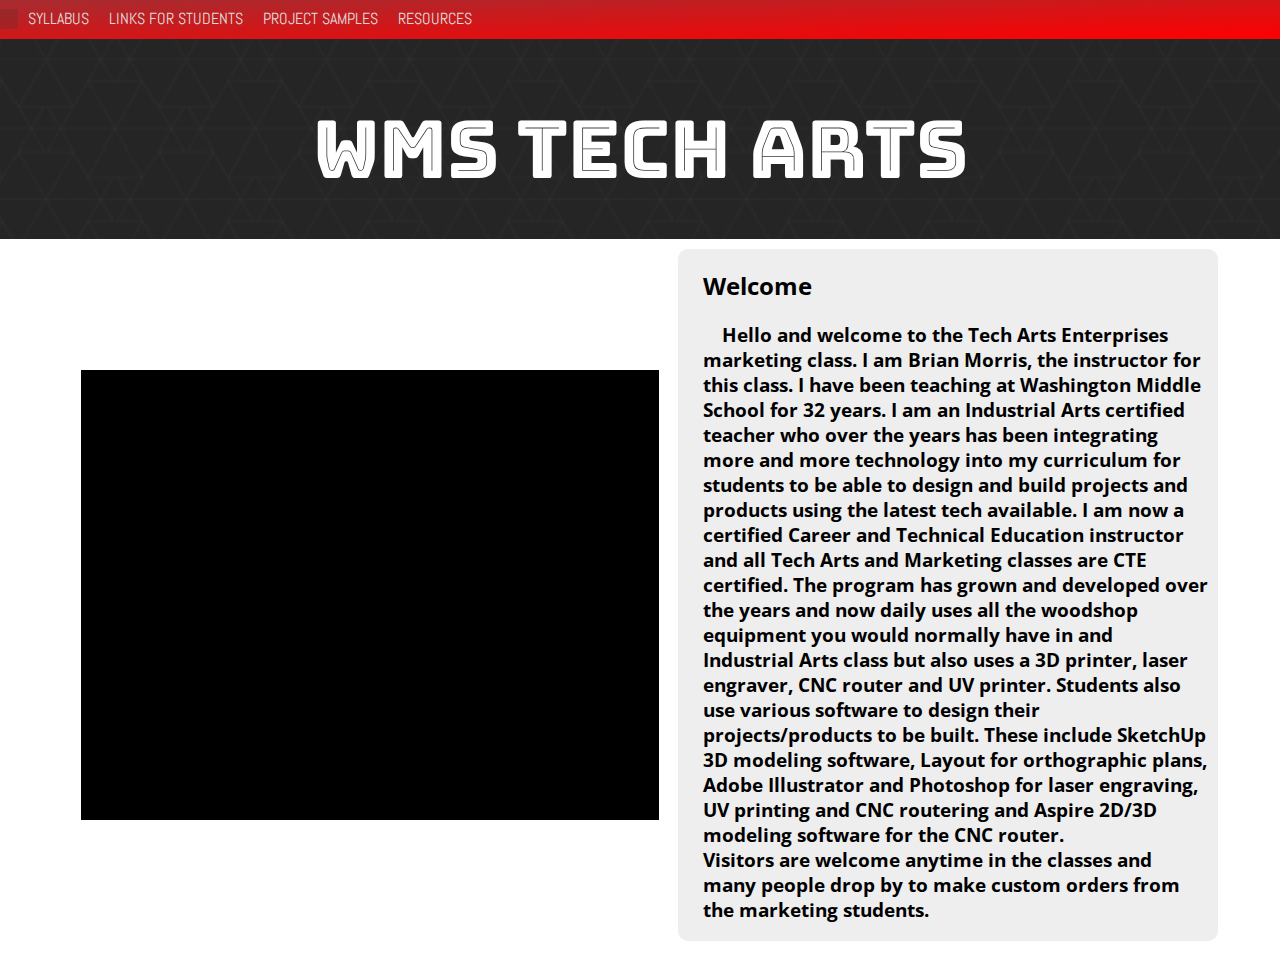
==== TechArts/index.html @ 14052b85 "shared scripts" ====
<!DOCTYPE html>
<html lang="en"> 
  <head>
    <title>WMS Tech Arts</title>
    <!-- Favicon -->
    <link rel="icon" type="image/png" sizes="32x32" href="../favicon/favicon-32x32.png">
    <link rel="icon" type="image/png" sizes="16x16" href="../favicon/favicon-16x16.png">
    <!-- Font Awesome -->
    <link rel="stylesheet" href="https://use.fontawesome.com/releases/v5.0.13/css/all.css" integrity="sha384-DNOHZ68U8hZfKXOrtjWvjxusGo9WQnrNx2sqG0tfsghAvtVlRW3tvkXWZh58N9jp" crossorigin="anonymous">
    <link rel="stylesheet" href="index.css" type="text/css" />
    <script src="../index.js"></script>
    <script src="../slideshow.js"></script>
  </head>
  <body>
    <a href="#content" class="skip">Skip to content</a>
    <ul id="nav">
      <li id="hamburger">
        <p><span tabindex=0 aria-label="See all menu items" title="Expand menu" class="fas fa-bars fa-lg"></span></p>
      </li>
      <li class="active">
        <p><a href="index.html"><span class="fas fa-home"></span></a></p>
      </li>
      <li>
        <p><a href="TechArtsSyllabus.pdf" target="_blank">SYLLABUS</a></p>
      </li>
      <li>
        <p><a href="https://docs.google.com/document/d/1LvMwBB8vNUpTsmdEP2wB8dxA2fWJERyTOQe1TPWG0dw/edit?ts=5b8dfec1" target="_blank">LINKS FOR STUDENTS</a></p>
      </li>
      <li>
        <p><a href="#">PROJECT SAMPLES <span class="fas fa-caret-down"></span></a></p>
        <ul class="dropdown">
          <li><a href="3Dprojects.html">3D Printer</a></li>
          <li><a href="laserprojects.html">Laser Engraver</a></li>
          <li><a href="cncprojects.html">CNC Router</a></li>
          <li><a href="uvprojects.html">UV Printer</a></li>
          <li><a href="woodprojects.html">Wood Tech</a></li>
        </ul>
      </li>
      <li>
        <p tabindex=0>RESOURCES <span class="fas fa-caret-down"></span></p>
        <ul class="dropdown">
          <li><a href="laser-materials.html">Laser Material Settings</a></li>
        </ul>
      </li>
    </ul>
    <h1 id="title">WMS TECH ARTS</h1>
    <main id="content">
      <div id="intro">
        <ul id="slides">
          <li><span id="l-arrow" tabindex=0 class="fas fa-angle-left fa-3x" aria-label="Previous slide" title="Previous"></span></li>
          <li><span id="r-arrow" tabindex=0 class="fas fa-angle-right fa-3x" aria-label="Next slide" title="Next"></span></li>
          <li><div><span id="play-pause" tabindex=0 class="fas fa-play fa-lg" aria-label="Pause or play slideshow" title="Play/Pause"></span></div></li>
        </ul>
        <div id="intro-text">
          <h2>Welcome</h2>
          <h3>&emsp;Hello and welcome to the Tech Arts Enterprises marketing class.  I am Brian Morris, the instructor for this class.  I have been teaching at Washington Middle School for 32 years.  I am an Industrial Arts certified teacher who over the years has been integrating more and more technology into my curriculum for students to be able to design and build projects and products using the latest tech available.  I am now a certified Career and Technical Education instructor and all Tech Arts and Marketing classes are CTE certified. The program has grown and developed over the years and now daily uses all the woodshop equipment you would normally have in and Industrial Arts class but also uses a 3D printer, laser engraver, CNC router and UV printer.  Students also use various  software to design their projects/products to be built.  These include SketchUp 3D modeling software, Layout for orthographic plans, Adobe Illustrator and Photoshop for laser engraving, UV printing and CNC routering and Aspire 2D/3D modeling software for the CNC router.<br />Visitors are welcome anytime in the classes and many people drop by to make custom orders from the marketing students.
</h3>
        </div>
      </div>
    </main>
  </body>
  <!-- Site Provided by son of Brian Morris, Kiel Morris :D -->
</html>
---- TechArts/index.css ----
@import url('https://fonts.googleapis.com/css?family=Abel|Bungee+Hairline|Bungee+Inline|Open+Sans');

body {
  font-family: 'Open Sans';
  background-image: url("../imgs/dark_geometric_@2X.png");
  
  background-attachment: fixed;
}

main {
  margin: -20px; /* hacky */
  padding: 10px;
  background-color: white;
}

h1 {
  text-align: center;
}

.skip {
    position: absolute;
    top: -1000px;
    left: -1000px;
    height: 1px;
    width: 1px;
    padding: 4px;
    background-color: black;
    color: white;
    border-bottom-right-radius: 2px;
    text-align: left;
    overflow: hidden;
}

a.skip:active, 
a.skip:focus, 
a.skip:hover {
    left: 0; 
    top: 0;
    width: auto; 
    height: auto; 
    overflow: visible; 
}

a.skip:focus, #nav a:focus {
  /* background-color: black; */
}

#nav {
  background: linear-gradient(to bottom right, #A32D32, red);
  /*background-color: #555;*/
  color: #ddd;
  margin: -10px;
  
  display: flex;
  justify-content: flex-start;
  align-items: center;
  font-family: Abel;
  margin-bottom: 0px;
  list-style-type: none;
  height: auto;
  padding-left: 0px;
}

#hamburger {
  display: none;
}

@media screen and (max-width:550px) {
  #nav {
    flex-direction: column;
    align-items: flex-start;
  }
  #nav li:not(:first-child) {
    display: none;
  }
  #hamburger {
    display: block;
  }
}

#nav a {
  color: #ddd;
  text-decoration: none;
}

#nav .active {
  color: white;
  background-color: #3333;
  /*background: linear-gradient(to top, #A32D32, #555);*/
  margin-bottom: 0px;
}

#nav p {
  margin: 0;
  padding: 10px;
}

#nav a:hover, #nav p:hover {
  color: white;
}

#nav li {
  cursor: pointer;
}

.dropdown {
  list-style-type: none;
  height: auto;
  width: inherit;
  font-size: 1.1em;
  padding: 0;
  position: absolute;
  background-color: #333;

  -webkit-transition: all .2s ease; /* Safari/Chrome */
  -moz-transition: all .2s ease; /* Safari/Chrome */
  transition: all .2s ease; /* Safari/Chrome */
  transform: translateY(-10%);
  opacity: 0;
  z-index: 1;
  visibility: hidden;
}

.dropdown > li {
  margin: 5px;
  padding-top: .3em;
  padding-bottom: .3em;
  border-bottom: 1px solid #444;
}

.expand { /* #nav > li:hover > .dropdown {  <-- for hover instead of click */
  transform: translateY(0%);
  opacity: 1;
  visibility: visible;
}

.hidden {
  display: none;
}

main p, main h2 {
  padding: 0px 15px;
}

#title {
  font-family: 'Bungee Inline', sans-serif;
  color: white;
  font-size: 5em;
  font-weight: lighter;
  line-height: 1em;
  margin: 70px 5px;
}

#tiles {
  margin: 2% 10% 2% 10%;
  display: flex;
  flex-wrap: wrap;
  justify-content: space-around;
}

.tile {
  font-family: 'Bungee Hairline';
  font-weight: bold;
  width: 135px;
  height: 135px;
  margin-bottom: 15px;
  text-align: center;
  display: flex;
  flex-flow: column nowrap;
  justify-content: center;
  align-items: center;
  /*background: linear-gradient(to bottom left, #C42E32, #A32D32);*/
  background-color: #A32D32;
  color: white;
  border-radius: 5px;
  
  -webkit-transition: background-color .5s, color .5s; /* Safari/Chrome */
  -moz-transition: background-color .5s, color .5s; /* Firefox */
  -o-transition: background-color .5s, color .5s; /* Opera */
  transition: background-color .5s, color .5s;
}

.tile:hover {
  color: #A32D32;
  background-color: #ccc;
}

#nav a  {
  text-decoration: none;
}

#intro {
  display: flex;
  justify-content: space-around;
  align-items: flex-start;
  width: 90%;
  margin: auto;
}

#intro-text {
  flex-basis: 45%;
  background-color: #eee;
  border-radius: 10px;
  padding: 0px 10px;
}

@media screen and (max-width:990px) {
  #intro { flex-wrap: wrap; }
  #intro div, #intro ul { 
    flex-basis: 100%;
    margin-top: 4px;
  }
}

/********** SLIDESHOW *********/
/* Some source from https://www.sitepoint.com/make-a-simple-javascript-slideshow-without-jquery/ */

#slides {
  position: relative;
  /*width: 350%;*/
  flex-basis: 50%;
  height: 450px;
  padding: 0px;
  margin: auto;
  list-style-type: none;
  background-color: black;
}

.slide {
  position: absolute;
  left: 0px;
  top: 0px;
  width: 100%;
  height: 100%;
  opacity: 0;
  z-index: 1;
  
  text-align: center;
  overflow: hidden;

  -webkit-transition: opacity 1s;
  -moz-transition: opacity 1s;
  -o-transition: opacity 1s;
  transition: opacity 1s;
}

.showing {
  opacity: 1;
  z-index: 2;
}

.slide img {
  background-color: black;
  overflow: hidden;
  height: 100%;
}

#slides span {
  top: 50%;
  transform: translateY(-50%);
  padding: 2%;
  color: white;
  position: absolute;
  z-index: 3;
  
  transition: background-color .5s; /* Safari/Chrome */  
}

#slides > span:hover {
  background-color: #6668;
}

#slides > span:hover, #slides > div:hover {
  cursor: pointer;
}

#slideshow span {
  padding: 2%;
  color: white;
  position: absolute;
  
  transition: background-color .5s; /* Safari/Chrome */  
}

#l-arrow:hover, #r-arrow:hover {
  background-color: #6668;
  cursor: pointer;
}

#l-arrow {
  left: 0;
  border-radius: 0% 50% 50% 0%
}

#r-arrow {
  right: 0;
  border-radius: 50% 0% 0% 50%
}

#slides div {
  position: absolute;
  width: 100%;
  bottom: 5%;
  display: flex;
  justify-content: center;
  align-items: flex-end;
  -webkit-transition: opacity .5s;
  -moz-transition: opacity .5s;
  -o-transition: opacity .5s;
  transition: opacity .5s;
  opacity: 1;
}

#slides:hover > div, #slides:focus > div {
  opacity: 1;
}

/********** TABLE **********/

#table-info {
  display: flex;
  justify-content: space-between;
  width: 80%;
  margin: auto;
}

#table-info > p {
  width: 50%;
  text-align: right;
}

#search-area {
  margin: auto;
  width: 50%;
  border: none;
}

#search {
  height: 2em;
  font-size: 1.1em;
  /* margin-bottom: -10px; */
  border: 1px solid lightgray;
  padding: 3px;
  border-radius: 5px;
}

#mat-table {
  display: flex;
  flex-flow: column nowrap;
  justify-content: center;
  margin: auto;
  width: 80%;
}

.header-row {
  background-color: #A32D32;
  color: white;
  margin-top: 0px;
  margin-bottom: -1px;
  padding-top: 3px;
  padding-bottom: 10px;
}

.row {
  border-bottom: 1px solid lightgray;
}

.mat, .rastor, .vector, .power, .vPower, .speed, .freq {
  display: inline-block;
}

.mat {
  width: 40%;
}

.rastor {
  width: 24%;
}

.vector {
  width: 36%;
}

.power, .speed, .vPower, .freq {
  width: 12%;
}

.vector, .vPower {
  /* border-left: solid 2px black; */
}


/************ SHOWCASE *************/

#showcase {
  display: flex;
  flex-direction: column;
  justify-content: space-between;
  width: 90%;
  margin: auto;
  
}

.sc-row {
  padding: 0;
  margin: 0;
  list-style: none;
  display: flex;
  flex-wrap: wrap;
  -webkit-flex-flow: row;
  justify-content: space-around;
  line-height:30px;
}

.sc-item {
  position: relative;
  background: white;
  margin: 5px;
  font-family: Abel;
  color: black;
  font-weight: bold;
  font-size: 1.5em;
  flex-basis: 25%;
  height: 100%;
  /* cursor: pointer; */
}

.sc-item img {
  position: absolute;
  width: 100%;
  height: 100%;
  margin: 0;
  overflow: hidden;
  transition: opacity .2s;
}

.sc-item:before {
    content:'';
    float:left;
    padding-top:100%;
}

.proj-name {
  width: 100%;
  height: 100%;
  position: absolute;
  display: flex;
  justify-content: center;
  align-items: center;
  text-align: center;
  opacity: 0;
  transition: opacity .2s;
}

.sc-item:hover img {
  opacity: .4;
}

.sc-item:hover .proj-name {
  opacity: 1;
}

.item-view {
  position: fixed;
  top: 50%;
  left: 50%;
  transform: translate(-50%, -60%);
  width: 80%;
  box-shadow: 0px 5px 3px black;
  background-color: white;
  
  visibility: hidden;
  opacity: 0;
  transition: all .5s;
}

#close-btn {
  text-align: right;
  margin: 5px;
  cursor: pointer;
}

.item-view img {
  display: block;
  margin: 5px auto 0px;
  border: 5px solid lightgray;
  border-radius: 5px;
  width: 35%;
}

#item-text {
  background-color: #eee;
  padding-bottom: 5px;
  margin-bottom: -10px;
  margin-top: 5px;
}

.item-view h2, .item-view p {
  margin: 10px;
}

.item-visible {
  visibility: visible;
  opacity: 1;
  transform: translate(-50%, -50%);
}

/******* ABOUT ME ******/

#about-me {
  width: 80%;
  margin: auto;
}

#my-picture {
  height: 300px;
  float: left;
  margin: 15px;
}

/********* Links ********/

h3, h4 {
  margin-left: 15px;
}
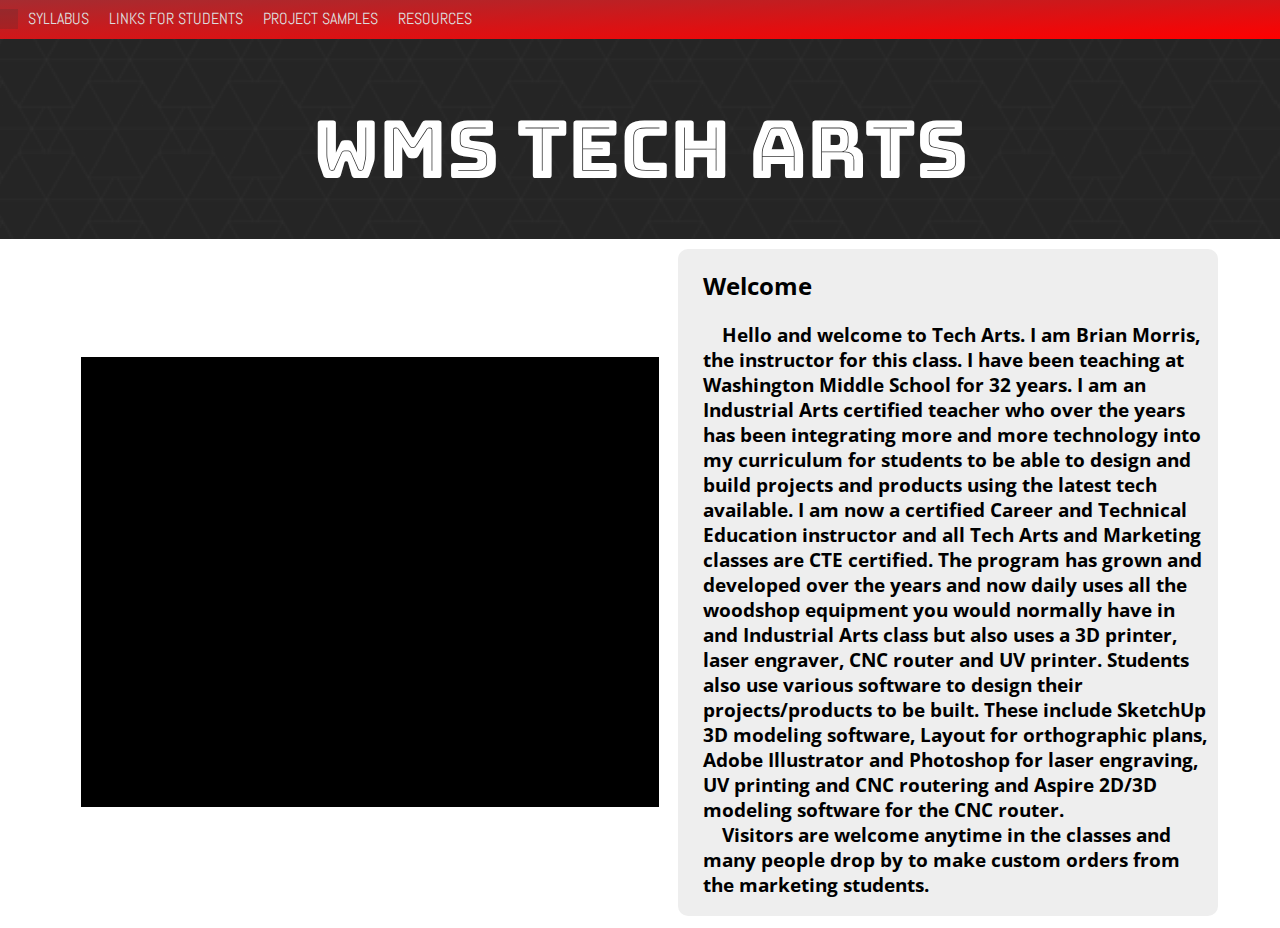
==== commit d6cac1ae: "indents" ====
--- a/TechArts/index.html
+++ b/TechArts/index.html
@@ -27,7 +27,7 @@
         <p><a href="https://docs.google.com/document/d/1LvMwBB8vNUpTsmdEP2wB8dxA2fWJERyTOQe1TPWG0dw/edit?ts=5b8dfec1" target="_blank">LINKS FOR STUDENTS</a></p>
       </li>
       <li>
-        <p><a href="#">PROJECT SAMPLES <span class="fas fa-caret-down"></span></a></p>
+        <p tabindex=0>PROJECT SAMPLES <span class="fas fa-caret-down"></span></p>
         <ul class="dropdown">
           <li><a href="3Dprojects.html">3D Printer</a></li>
           <li><a href="laserprojects.html">Laser Engraver</a></li>
@@ -53,7 +53,7 @@
         </ul>
         <div id="intro-text">
           <h2>Welcome</h2>
-          <h3>&emsp;Hello and welcome to the Tech Arts Enterprises marketing class.  I am Brian Morris, the instructor for this class.  I have been teaching at Washington Middle School for 32 years.  I am an Industrial Arts certified teacher who over the years has been integrating more and more technology into my curriculum for students to be able to design and build projects and products using the latest tech available.  I am now a certified Career and Technical Education instructor and all Tech Arts and Marketing classes are CTE certified. The program has grown and developed over the years and now daily uses all the woodshop equipment you would normally have in and Industrial Arts class but also uses a 3D printer, laser engraver, CNC router and UV printer.  Students also use various  software to design their projects/products to be built.  These include SketchUp 3D modeling software, Layout for orthographic plans, Adobe Illustrator and Photoshop for laser engraving, UV printing and CNC routering and Aspire 2D/3D modeling software for the CNC router.<br />Visitors are welcome anytime in the classes and many people drop by to make custom orders from the marketing students.
+          <h3>&emsp;Hello and welcome to Tech Arts.  I am Brian Morris, the instructor for this class.  I have been teaching at Washington Middle School for 32 years.  I am an Industrial Arts certified teacher who over the years has been integrating more and more technology into my curriculum for students to be able to design and build projects and products using the latest tech available.  I am now a certified Career and Technical Education instructor and all Tech Arts and Marketing classes are CTE certified. The program has grown and developed over the years and now daily uses all the woodshop equipment you would normally have in and Industrial Arts class but also uses a 3D printer, laser engraver, CNC router and UV printer.  Students also use various  software to design their projects/products to be built.  These include SketchUp 3D modeling software, Layout for orthographic plans, Adobe Illustrator and Photoshop for laser engraving, UV printing and CNC routering and Aspire 2D/3D modeling software for the CNC router.<br />&emsp;Visitors are welcome anytime in the classes and many people drop by to make custom orders from the marketing students.
 </h3>
         </div>
       </div>
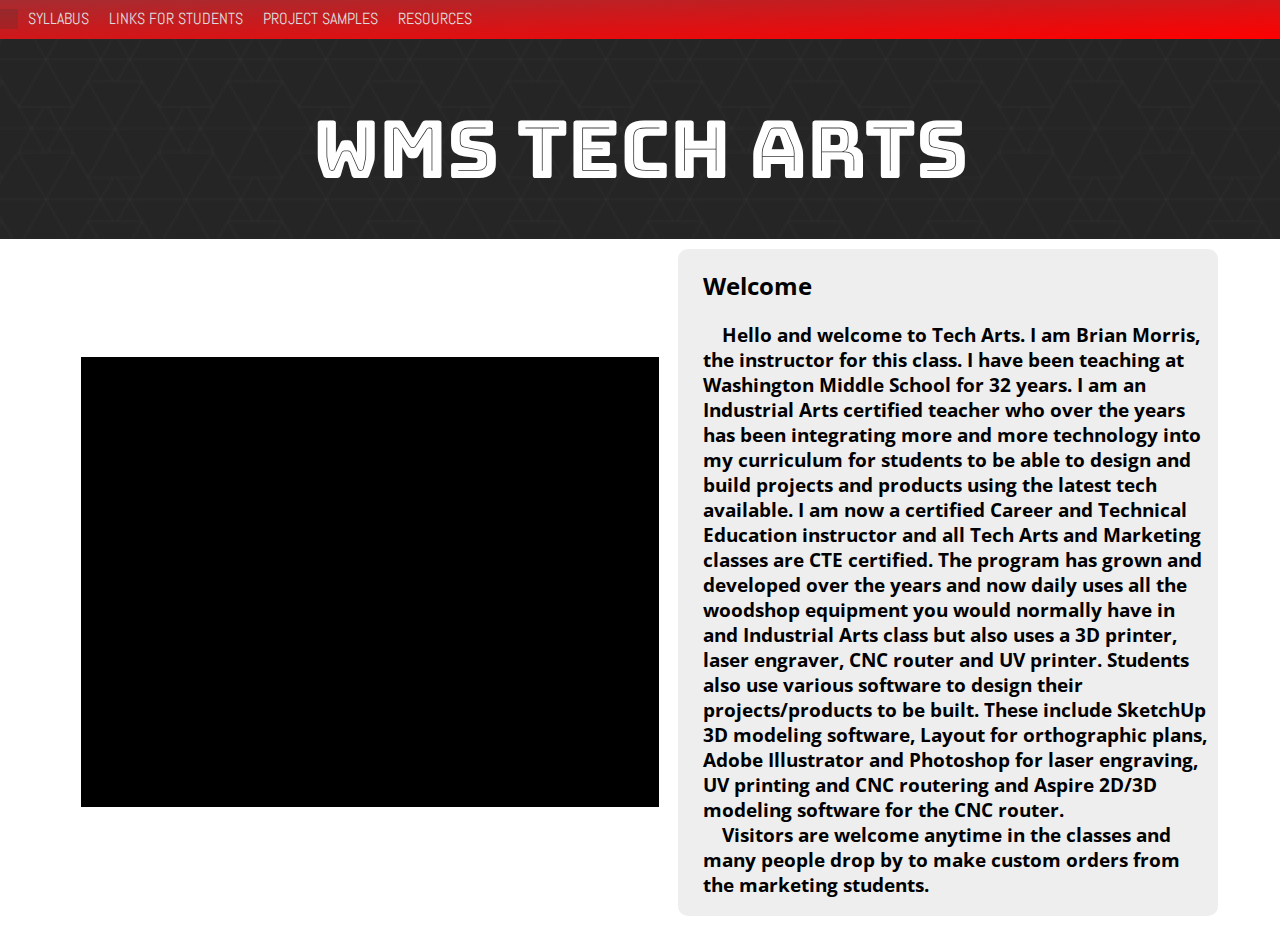
==== commit 804ab6f7: "home label" ====
--- a/TechArts/index.html
+++ b/TechArts/index.html
@@ -18,7 +18,7 @@
         <p><span tabindex=0 aria-label="See all menu items" title="Expand menu" class="fas fa-bars fa-lg"></span></p>
       </li>
       <li class="active">
-        <p><a href="index.html"><span class="fas fa-home"></span></a></p>
+        <p><a href="index.html"><span aria-label="Homepage"  class="fas fa-home"></span></a></p>
       </li>
       <li>
         <p><a href="TechArtsSyllabus.pdf" target="_blank">SYLLABUS</a></p>
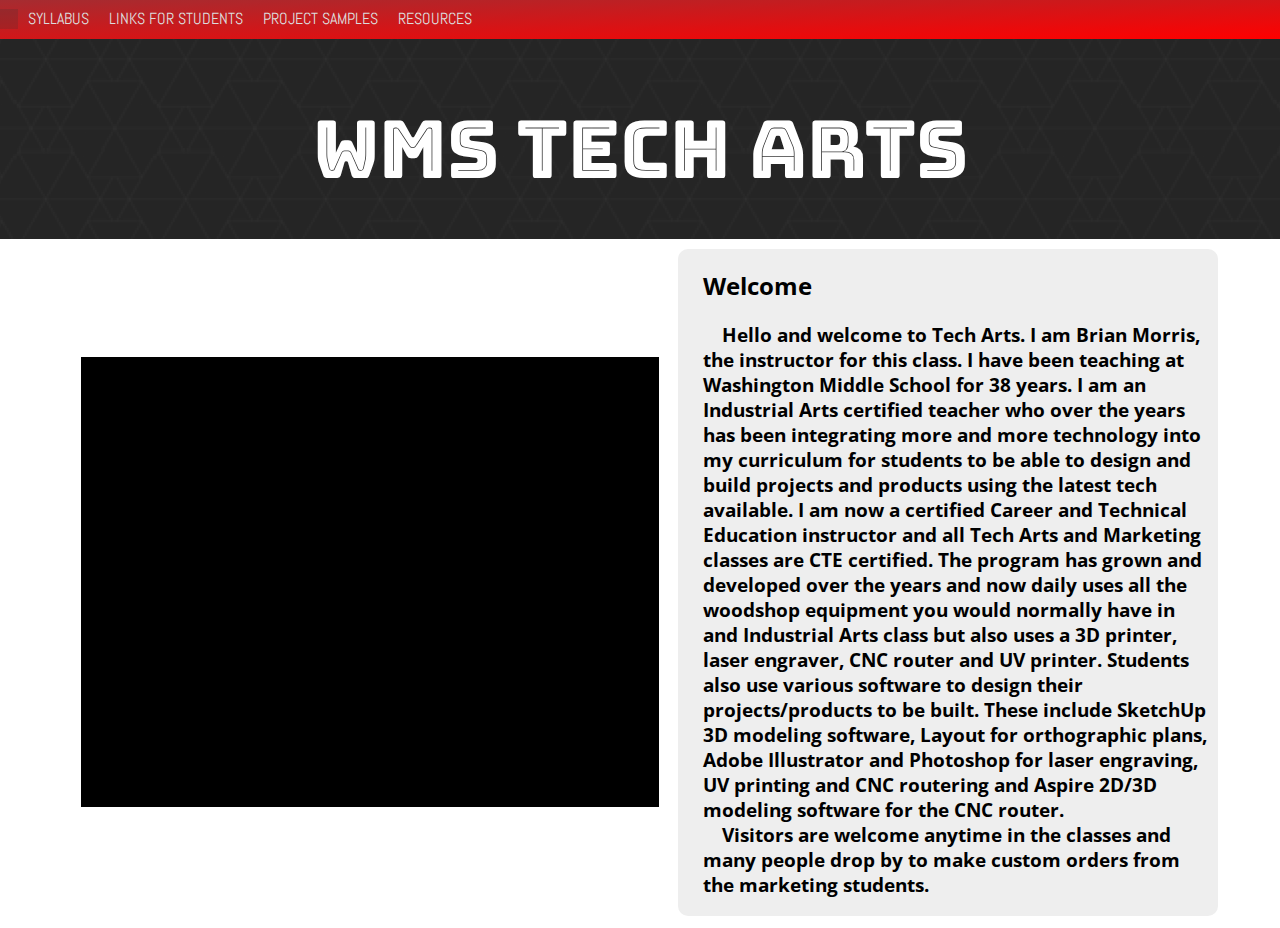
==== commit 4f61aad1: "updated 32 years to 38" ====
--- a/TechArts/index.html
+++ b/TechArts/index.html
@@ -30,7 +30,7 @@
         <p tabindex=0>PROJECT SAMPLES <span class="fas fa-caret-down"></span></p>
         <ul class="dropdown">
           <li><a href="3Dprojects.html">3D Printer</a></li>
-          <li><a href="laserprojects.html">Laser Engraver</a></li>
+          <li><a href="laserprojects.html">Laser Engraving</a></li>
           <li><a href="cncprojects.html">CNC Router</a></li>
           <li><a href="uvprojects.html">UV Printer</a></li>
           <li><a href="woodprojects.html">Wood Tech</a></li>
@@ -53,11 +53,11 @@
         </ul>
         <div id="intro-text">
           <h2>Welcome</h2>
-          <h3>&emsp;Hello and welcome to Tech Arts.  I am Brian Morris, the instructor for this class.  I have been teaching at Washington Middle School for 32 years.  I am an Industrial Arts certified teacher who over the years has been integrating more and more technology into my curriculum for students to be able to design and build projects and products using the latest tech available.  I am now a certified Career and Technical Education instructor and all Tech Arts and Marketing classes are CTE certified. The program has grown and developed over the years and now daily uses all the woodshop equipment you would normally have in and Industrial Arts class but also uses a 3D printer, laser engraver, CNC router and UV printer.  Students also use various  software to design their projects/products to be built.  These include SketchUp 3D modeling software, Layout for orthographic plans, Adobe Illustrator and Photoshop for laser engraving, UV printing and CNC routering and Aspire 2D/3D modeling software for the CNC router.<br />&emsp;Visitors are welcome anytime in the classes and many people drop by to make custom orders from the marketing students.
+          <h3>&emsp;Hello and welcome to Tech Arts.  I am Brian Morris, the instructor for this class.  I have been teaching at Washington Middle School for 38 years.  I am an Industrial Arts certified teacher who over the years has been integrating more and more technology into my curriculum for students to be able to design and build projects and products using the latest tech available.  I am now a certified Career and Technical Education instructor and all Tech Arts and Marketing classes are CTE certified. The program has grown and developed over the years and now daily uses all the woodshop equipment you would normally have in and Industrial Arts class but also uses a 3D printer, laser engraver, CNC router and UV printer.  Students also use various  software to design their projects/products to be built.  These include SketchUp 3D modeling software, Layout for orthographic plans, Adobe Illustrator and Photoshop for laser engraving, UV printing and CNC routering and Aspire 2D/3D modeling software for the CNC router.<br />&emsp;Visitors are welcome anytime in the classes and many people drop by to make custom orders from the marketing students.
 </h3>
         </div>
       </div>
     </main>
   </body>
   <!-- Site Provided by son of Brian Morris, Kiel Morris :D -->
-</html>+</html>
